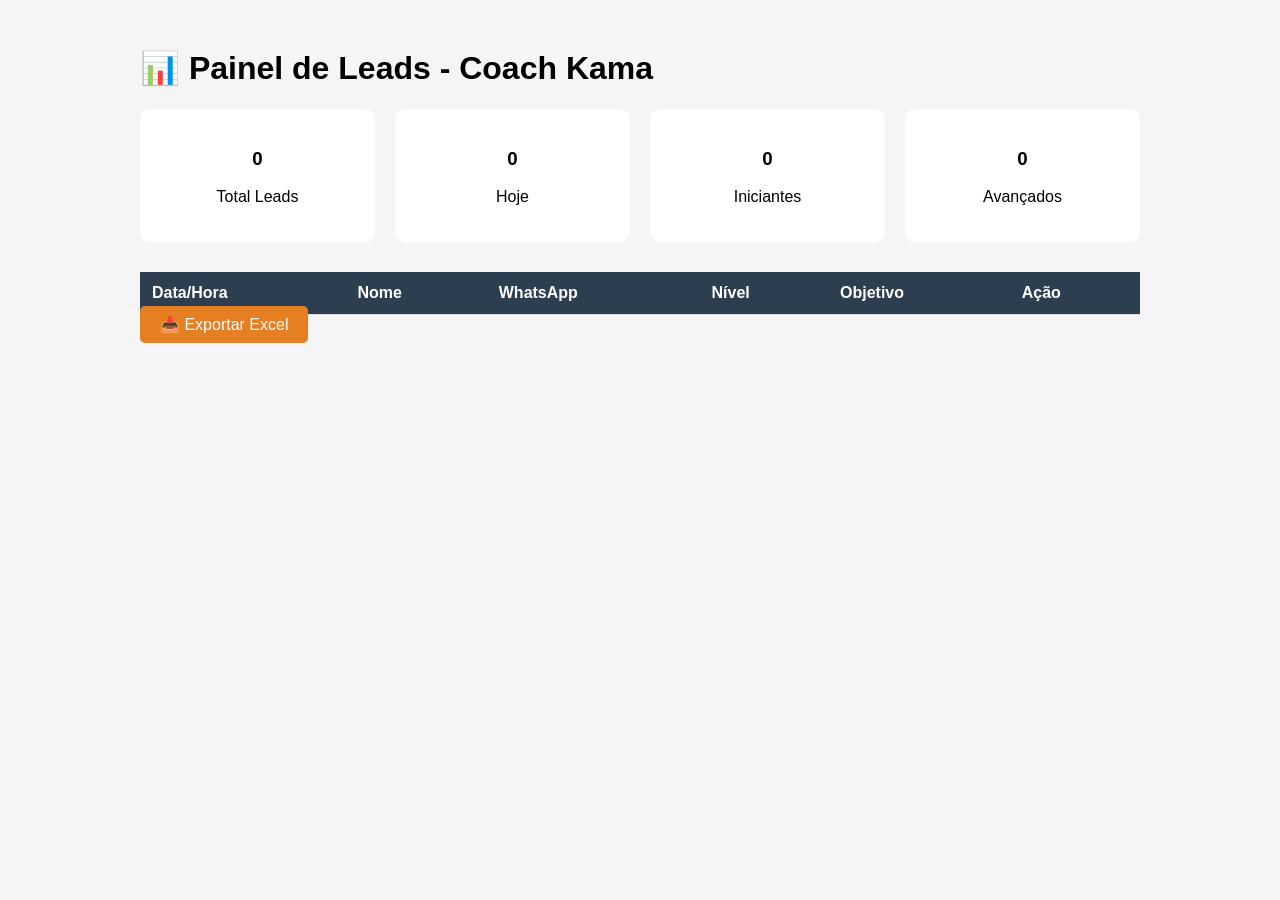
==== exemplo_visualizacao_leads.html @ 78dc3cc4 "Primeiro deploy oficial" ====
<!DOCTYPE html>
<html lang="pt-BR">
<head>
    <meta charset="UTF-8">
    <title>Painel de Leads - Coach Kama</title>
    <style>
        body { font-family: Arial; padding: 20px; background: #f5f5f5; }
        .container { max-width: 1000px; margin: 0 auto; }
        table { background: white; width: 100%; border-collapse: collapse; }
        th, td { padding: 12px; text-align: left; border-bottom: 1px solid #ddd; }
        th { background: #2c3e50; color: white; }
        .btn { padding: 10px 20px; background: #e67e22; color: white; text-decoration: none; border-radius: 5px; }
        .stats { display: grid; grid-template-columns: repeat(4, 1fr); gap: 20px; margin-bottom: 30px; }
        .stat-card { background: white; padding: 20px; border-radius: 10px; text-align: center; }
    </style>
</head>
<body>
    <div class="container">
        <h1>📊 Painel de Leads - Coach Kama</h1>

        <div class="stats">
            <div class="stat-card">
                <h3 id="totalLeads">0</h3>
                <p>Total Leads</p>
            </div>
            <div class="stat-card">
                <h3 id="hoje">0</h3>
                <p>Hoje</p>
            </div>
            <div class="stat-card">
                <h3 id="iniciantes">0</h3>
                <p>Iniciantes</p>
            </div>
            <div class="stat-card">
                <h3 id="avancados">0</h3>
                <p>Avançados</p>
            </div>
        </div>

        <table id="leadsTable">
            <thead>
                <tr>
                    <th>Data/Hora</th>
                    <th>Nome</th>
                    <th>WhatsApp</th>
                    <th>Nível</th>
                    <th>Objetivo</th>
                    <th>Ação</th>
                </tr>
            </thead>
            <tbody id="leadsList">
                <!-- Leads aparecerão aqui -->
            </tbody>
        </table>

        <a href="#" class="btn" onclick="exportExcel()">📥 Exportar Excel</a>
    </div>

    <script>
        // Carregar leads do localStorage
        function carregarLeads() {
            let leads = localStorage.getItem('leads_kama') || '[]';
            return JSON.parse(leads);
        }

        // Atualizar estatísticas
        function atualizarStats(leads) {
            const hoje = new Date().toLocaleDateString('pt-BR');
            const leadsHoje = leads.filter(l => l.data.startsWith(hoje.split(' ')[0]));

            document.getElementById('totalLeads').textContent = leads.length;
            document.getElementById('hoje').textContent = leadsHoje.length;
            document.getElementById('iniciantes').textContent = leads.filter(l => l.nivel === 'iniciante').length;
            document.getElementById('avancados').textContent = leads.filter(l => l.nivel === 'avancado').length;
        }

        // Exibir leads na tabela
        function exibirLeads() {
            const leads = carregarLeads();
            const tbody = document.getElementById('leadsList');

            tbody.innerHTML = leads.reverse().map(lead => `
                <tr>
                    <td>${lead.data}</td>
                    <td>${lead.nome}</td>
                    <td>${lead.whatsapp}</td>
                    <td>${lead.nivel}</td>
                    <td>${lead.objetivo}</td>
                    <td>
                        <a href="https://wa.me/55${lead.whatsapp}" class="btn">WhatsApp</a>
                    </td>
                </tr>
            `).join('');

            atualizarStats(leads);
        }

        // Exportar para Excel
        function exportExcel() {
            const leads = carregarLeads();
            let csv = "Data,Nome,WhatsApp,Nível,Objetivo\n";

            leads.forEach(lead => {
                csv += `${lead.data},"${lead.nome}",${lead.whatsapp},${lead.nivel},"${lead.objetivo}"\n`;
            });

            const blob = new Blob([csv], { type: 'text/csv' });
            const url = window.URL.createObjectURL(blob);
            const a = document.createElement('a');
            a.href = url;
            a.download = 'leads_coach_kama.csv';
            a.click();
        }

        // Carregar ao abrir página
        exibirLeads();

        // Atualizar a cada 30 segundos
        setInterval(exibirLeads, 30000);
    </script>
</body>
</html>
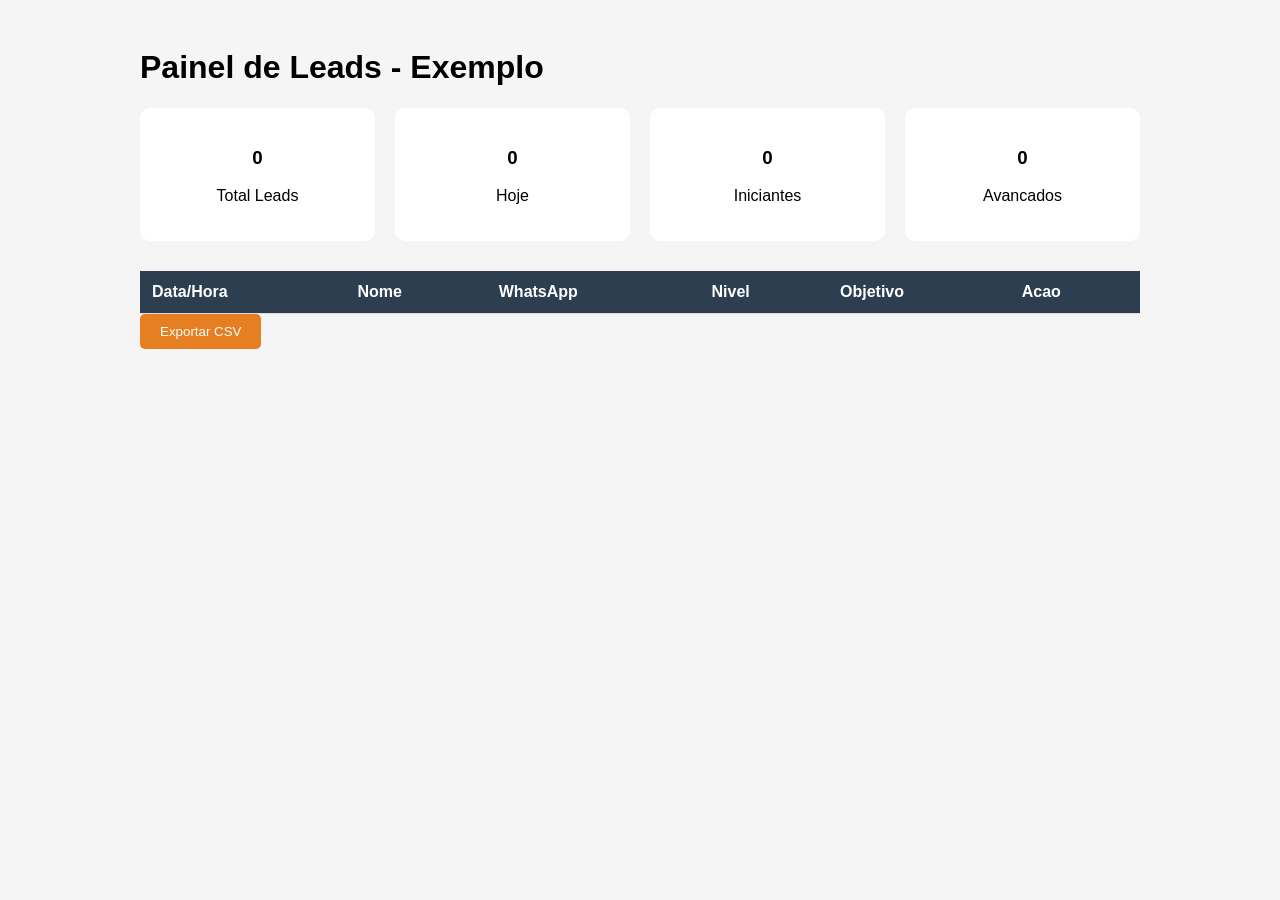
==== commit 94b1fb8c: "Prepare Netlify deploy" ====
--- a/exemplo_visualizacao_leads.html
+++ b/exemplo_visualizacao_leads.html
@@ -2,21 +2,21 @@
 <html lang="pt-BR">
 <head>
     <meta charset="UTF-8">
-    <title>Painel de Leads - Coach Kama</title>
+    <title>Painel de Leads - Exemplo</title>
     <style>
-        body { font-family: Arial; padding: 20px; background: #f5f5f5; }
+        body { font-family: Arial, sans-serif; padding: 20px; background: #f5f5f5; }
         .container { max-width: 1000px; margin: 0 auto; }
         table { background: white; width: 100%; border-collapse: collapse; }
         th, td { padding: 12px; text-align: left; border-bottom: 1px solid #ddd; }
         th { background: #2c3e50; color: white; }
-        .btn { padding: 10px 20px; background: #e67e22; color: white; text-decoration: none; border-radius: 5px; }
+        .btn { padding: 10px 20px; background: #e67e22; color: white; text-decoration: none; border: 0; border-radius: 5px; cursor: pointer; }
         .stats { display: grid; grid-template-columns: repeat(4, 1fr); gap: 20px; margin-bottom: 30px; }
         .stat-card { background: white; padding: 20px; border-radius: 10px; text-align: center; }
     </style>
 </head>
 <body>
     <div class="container">
-        <h1>📊 Painel de Leads - Coach Kama</h1>
+        <h1>Painel de Leads - Exemplo</h1>
 
         <div class="stats">
             <div class="stat-card">
@@ -33,7 +33,7 @@
             </div>
             <div class="stat-card">
                 <h3 id="avancados">0</h3>
-                <p>Avançados</p>
+                <p>Avancados</p>
             </div>
         </div>
 
@@ -43,80 +43,107 @@
                     <th>Data/Hora</th>
                     <th>Nome</th>
                     <th>WhatsApp</th>
-                    <th>Nível</th>
+                    <th>Nivel</th>
                     <th>Objetivo</th>
-                    <th>Ação</th>
+                    <th>Acao</th>
                 </tr>
             </thead>
-            <tbody id="leadsList">
-                <!-- Leads aparecerão aqui -->
-            </tbody>
+            <tbody id="leadsList"></tbody>
         </table>
 
-        <a href="#" class="btn" onclick="exportExcel()">📥 Exportar Excel</a>
+        <button class="btn" id="exportCsvButton" type="button">Exportar CSV</button>
     </div>
 
     <script>
-        // Carregar leads do localStorage
         function carregarLeads() {
-            let leads = localStorage.getItem('leads_kama') || '[]';
-            return JSON.parse(leads);
+            try {
+                const leads = JSON.parse(localStorage.getItem("leads_kama") || "[]");
+                return Array.isArray(leads) ? leads : [];
+            } catch {
+                return [];
+            }
         }
 
-        // Atualizar estatísticas
         function atualizarStats(leads) {
-            const hoje = new Date().toLocaleDateString('pt-BR');
-            const leadsHoje = leads.filter(l => l.data.startsWith(hoje.split(' ')[0]));
+            const hoje = new Date().toLocaleDateString("pt-BR");
+            const leadsHoje = leads.filter((lead) => String(lead.data || "").startsWith(hoje));
 
-            document.getElementById('totalLeads').textContent = leads.length;
-            document.getElementById('hoje').textContent = leadsHoje.length;
-            document.getElementById('iniciantes').textContent = leads.filter(l => l.nivel === 'iniciante').length;
-            document.getElementById('avancados').textContent = leads.filter(l => l.nivel === 'avancado').length;
+            document.getElementById("totalLeads").textContent = leads.length;
+            document.getElementById("hoje").textContent = leadsHoje.length;
+            document.getElementById("iniciantes").textContent = leads.filter((lead) => lead.nivel === "iniciante").length;
+            document.getElementById("avancados").textContent = leads.filter((lead) => lead.nivel === "avancado").length;
         }
 
-        // Exibir leads na tabela
+        function appendCell(row, value) {
+            const cell = document.createElement("td");
+            cell.textContent = value == null ? "" : String(value);
+            row.appendChild(cell);
+        }
+
         function exibirLeads() {
             const leads = carregarLeads();
-            const tbody = document.getElementById('leadsList');
+            const tbody = document.getElementById("leadsList");
+            tbody.replaceChildren();
 
-            tbody.innerHTML = leads.reverse().map(lead => `
-                <tr>
-                    <td>${lead.data}</td>
-                    <td>${lead.nome}</td>
-                    <td>${lead.whatsapp}</td>
-                    <td>${lead.nivel}</td>
-                    <td>${lead.objetivo}</td>
-                    <td>
-                        <a href="https://wa.me/55${lead.whatsapp}" class="btn">WhatsApp</a>
-                    </td>
-                </tr>
-            `).join('');
+            leads.slice().reverse().forEach((lead) => {
+                const row = document.createElement("tr");
+                appendCell(row, lead.data);
+                appendCell(row, lead.nome);
+                appendCell(row, lead.whatsapp);
+                appendCell(row, lead.nivel);
+                appendCell(row, lead.objetivo);
+
+                const actionCell = document.createElement("td");
+                const whatsapp = String(lead.whatsapp || "").replace(/\D/g, "");
+                if (whatsapp) {
+                    const link = document.createElement("a");
+                    link.className = "btn";
+                    link.href = `https://wa.me/55${whatsapp}`;
+                    link.target = "_blank";
+                    link.rel = "noopener noreferrer";
+                    link.textContent = "WhatsApp";
+                    actionCell.appendChild(link);
+                }
+                row.appendChild(actionCell);
+                tbody.appendChild(row);
+            });
 
             atualizarStats(leads);
         }
 
-        // Exportar para Excel
-        function exportExcel() {
+        function csvSafe(value) {
+            const text = value == null ? "" : String(value);
+            const escaped = text.replaceAll('"', '""');
+            const safe = /^[=+\-@\t\r]/.test(escaped) ? `'${escaped}` : escaped;
+            return `"${safe}"`;
+        }
+
+        function exportCsv() {
             const leads = carregarLeads();
-            let csv = "Data,Nome,WhatsApp,Nível,Objetivo\n";
+            let csv = "Data,Nome,WhatsApp,Nivel,Objetivo\n";
 
-            leads.forEach(lead => {
-                csv += `${lead.data},"${lead.nome}",${lead.whatsapp},${lead.nivel},"${lead.objetivo}"\n`;
+            leads.forEach((lead) => {
+                csv += [
+                    csvSafe(lead.data),
+                    csvSafe(lead.nome),
+                    csvSafe(lead.whatsapp),
+                    csvSafe(lead.nivel),
+                    csvSafe(lead.objetivo)
+                ].join(",") + "\n";
             });
 
-            const blob = new Blob([csv], { type: 'text/csv' });
+            const blob = new Blob([csv], { type: "text/csv" });
             const url = window.URL.createObjectURL(blob);
-            const a = document.createElement('a');
-            a.href = url;
-            a.download = 'leads_coach_kama.csv';
-            a.click();
+            const anchor = document.createElement("a");
+            anchor.href = url;
+            anchor.download = "leads_exemplo.csv";
+            anchor.click();
+            window.URL.revokeObjectURL(url);
         }
 
-        // Carregar ao abrir página
+        document.getElementById("exportCsvButton").addEventListener("click", exportCsv);
         exibirLeads();
-
-        // Atualizar a cada 30 segundos
         setInterval(exibirLeads, 30000);
     </script>
 </body>
-</html>+</html>
